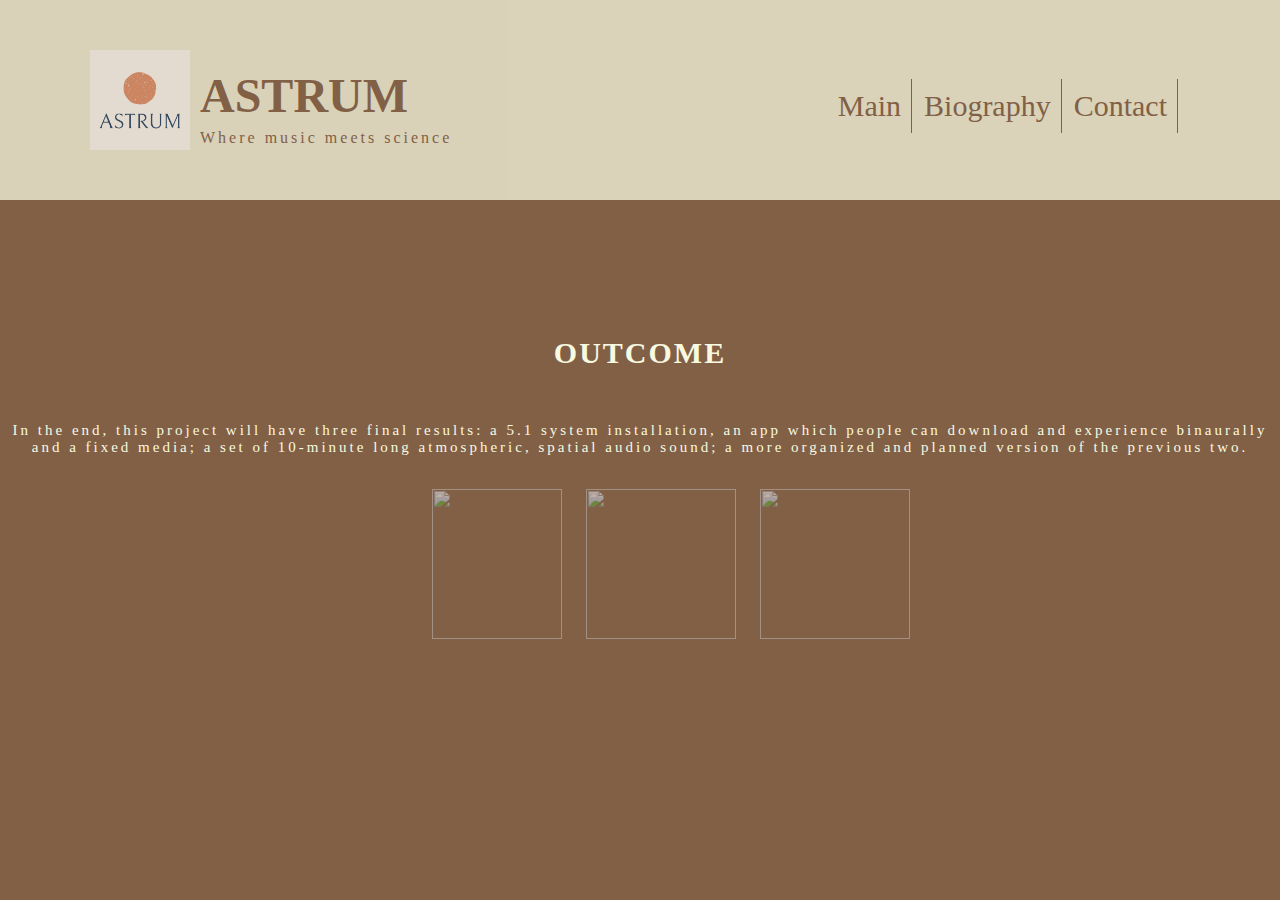
==== about.html @ 9ff1ed34 "update" ====
<!DOCTYPE html>
<html lang="en" dir="ltr">
  <head>

    <meta charset="utf-8">
    <link rel="stylesheet" href="style.css">
    <title>My Portfolio</title>

  </head>
  <style media="screen">
    .explaination
    {
      font-family: segoe ui;
      font-size: 15px;
    }

    h5
    {
      font-weight: lighter;
    }



  </style>
  <body id="aboutbody">


    <h1 class="titlepagename">
      <div id="titlepagetext">
        ASTRUM
      </div>
    </h1>
    <br>
    <p id="subtitle">Where music meets science</p>

    <table id="topnavtab">
      <tr>
        <th class="tableheader"><a href="index.html">Main</a></th>
        <th class="tableheader"><a href="biography.html">Biography</a></th>
        <th class="tableheader"><a href="contact.html">Contact</a></th>
      </tr>
    </table>
    <img id="logo" src="pictures/astrum logo.png" height="100" width="100">

    <div class="transitionbody">
    <div id="firstsettext" class="explaination" >
      <h1>OUTCOME</h1><br>
        <p>In the end, this project will have three final results: a 5.1 system installation, an app which people can download and experience binaurally
        <br> and a fixed media; a set of 10-minute long atmospheric, spatial audio sound; a more organized and planned version of the previous two.</p>
    <br>
    <br>
    <br>
    <br>

    </div>
    <div class="imagelinks">

      <div id="planetlink1" class="forBlur">
            <span id="planet1span">
              <a href="aboutaudio.html">
              <img src="pictures/planet4.png" style="height: 100%; width: 100%; object-fit:contain">
            </span>
      </div>

      <div id="planetlink2" class="forBlur">
            <span id="planet2span">
              <a href="listen.html">
              <img src="pictures/planet5.png" style="height: 100%; width: 100%; object-fit:contain">
            </span>
      </div>

      <div id="planetlink3" class="forBlur">
            <span id="planet3span">
              <a href="aboutfixedmedia.html">
              <img src="pictures/planet6.png" style="height: 100%; width: 100%; object-fit:contain">
            </span>
      </div>

    </div>

  </div>



  </body>
</html>
---- style.css ----
a {
  text-decoration: none;
  color: #826046;
}

#albumcover {
  clip-path: inset(0px 200px 10px 30px);
  box-shadow: 10px 10px 5px grey;
  transition: transform 0.4s, clip-path 0.4s, left 0.4s, top 0.4s, opacity 0.4s;
  position: relative;
  /* values are from-top, from-right, from-bottom, from-left */
}

#concertcover:hover, #albumcover:hover {
  transform: scale(1.2);
  clip-path: inset(0px 0px 0px 0px);
}

#albumcoverdescription {
  position: absolute;
  color: white;
  top: 10%;
  letter-spacing: 3px;
  left: 30%;
  font-family: segoe ui;
  font-weight: lighter;
  font-size: 0px;
  opacity: 0;
  transition: opacity 0.4s, left 0.4s;
}

#firstsettext {
  text-align: center;
  vertical-align: top;
  color: #F7F9E0;
  letter-spacing: 2px;
}
#firstsettext p {
  letter-spacing: 3px;
  font-weight: lighter;
}

p {
  letter-spacing: 2px;
}

.titlepagename {
  font-family: segoe ui;
  background-color: #F7F9E0;
  opacity: 0.75;
  height: 200px;
  width: auto;
  margin-bottom: 10;
  margin-top: 0;
  padding: 0;
}

#albumcover:hover ~ #albumcoverdescription {
  opacity: 1;
  font-size: 20px;
  left: 50%;
}

#albumcover {
  height: 400px;
  oacity: 1;
  width: 400px;
  top: -60px;
  left: 20%;
  margin: 10x;
  animation-delay: 2s;
  animation: float 4s ease-in-out infinite;
}

#planetlink1 {
  display: inline-block;
  height: 150px;
  opacity: 0.5;
  width: 130px;
  top: -60px;
  left: 20%;
  margin: 10px;
  transition: opacity 0.4s, height 0.4s, width 0.4s, left 0.4s, top 0.4s;
  position: relative;
  animation: float 4s ease-in-out infinite;
}
#planetlink1 #planet1span {
  transition: opacity 0.4s;
}
#planetlink1:hover {
  top: -70px;
  height: 230px;
  width: 300px;
  left: 15%;
  opacity: 1;
}
#planetlink1:hover > #planet1span {
  transform: scale(1.2);
}

#albumcover:hover {
  left: 250px;
  top: -78px;
}

#planetlink2 {
  display: inline-block;
  height: 150px;
  opacity: 0.5;
  width: 150px;
  top: -60px;
  left: 20%;
  margin: 10px;
  transition: opacity 0.4s, height 0.4s, width 0.4s, left 0.4s, top 0.4s;
  position: relative;
  animation: float 5s ease-in-out infinite;
}
#planetlink2 #planet2span {
  transition: opacity 0.4s;
}
#planetlink2:hover {
  top: -70px;
  height: 230px;
  width: 300px;
  left: 15%;
  opacity: 1;
}
#planetlink2:hover > #planet2span {
  transform: scale(1.2);
}

.blackcover {
  position: fixed;
  width: 100%;
  height: 100%;
  background-color: black;
}

#Mercury {
  display: inline-block;
  height: 150px;
  opacity: 0.5;
  width: 150px;
  top: -60px;
  left: 15%;
  margin: 10px;
  transition: opacity 0.4s, height 0.4s, width 0.4s, left 0.4s, top 0.4s;
  position: relative;
  animation: float 5s ease-in-out infinite;
}
#Mercury #Mercuryspan {
  transition: opacity 0.4s;
}
#Mercury:hover {
  opacity: 1;
}
#Mercury:hover > #Mercuryspan {
  transform: scale(0.7);
}

#mercuryparagraph {
  text-align: center;
}

.imagelinks {
  position: relative;
  left: 13%;
}

#Venus {
  display: inline-block;
  height: 150px;
  opacity: 0.5;
  width: 150px;
  top: -400px;
  left: 25%;
  margin: 10px;
  transition: opacity 0.4s, height 0.4s, width 0.4s, left 0.4s, top 0.4s;
  position: relative;
  animation: float 3s ease-in-out infinite;
}
#Venus #Venusspan {
  transition: opacity 0.4s;
}
#Venus:hover {
  opacity: 1;
}
#Venus:hover > #Venusspan {
  transform: scale(0.7);
}

#Venusparagraph {
  margin: 0px;
  padding: 0px;
  vertical-align: top;
  text-align: center;
  top: -180px;
  position: relative;
}

.imagelinks {
  position: relative;
  left: 13%;
}

#planetlink3 {
  display: inline-block;
  height: 150px;
  opacity: 0.5;
  width: 150px;
  top: -60px;
  left: 20%;
  margin: 10px;
  transition: opacity 0.4s, height 0.4s, width 0.4s, left 0.4s, top 0.4s;
  position: relative;
  animation: float 7s ease-in-out infinite;
}
#planetlink3 #planet3span {
  transition: opacity 0.4s;
}
#planetlink3:hover {
  top: -70px;
  height: 230px;
  width: 300px;
  left: 15%;
  opacity: 1;
}
#planetlink3:hover > #planet3span {
  transform: scale(1.2);
}

#spaceshuttle {
  display: inline-block;
  height: 150px;
  opacity: 0.5;
  width: 150px;
  top: -60px;
  left: 45%;
  margin: 10px;
  transition: opacity 0.4s, height 0.4s, width 0.4s, left 0.4s, top 0.4s;
  position: relative;
  animation: float 7s ease-in-out infinite;
}
#spaceshuttle #spaceshuttlespan {
  transition: opacity 0.4s;
}
#spaceshuttle:hover {
  top: -70px;
  height: 230px;
  width: 300px;
  left: 40%;
  opacity: 1;
}
#spaceshuttle:hover > #spaceshuttlespan {
  transform: scale(1.2);
}

#albumcover:hover {
  left: 250px;
  top: -78px;
}

#albumcover:hover ~ div {
  opacity: 0.2;
}

.tableheader {
  border-right: 1px solid #826046;
  border-spacing: 2px;
  padding: 10px;
  font-weight: 100;
  font-size: 30px;
  position: relative;
  top: -50px;
  color: #826046;
}

#subtitle {
  margin: 0;
  padding: 0;
  font-family: segoe ui;
  font-weight: lighter;
  letter-spacing: 3px;
  position: relative;
  left: 200px;
  top: -110px;
  color: #826046;
}

#topnavtab {
  margin-right: 100px;
  margin-left: auto;
  position: relative;
  top: -130px;
  border-right: 3px;
  font-weight: lighter;
  font-family: segoe ui;
  margin-bottom: 10;
  margin-top: 0;
  padding: 0;
}

#titlepagetext {
  line-height: 4em;
  position: relative;
  left: 200px;
  font-size: 1.5em;
  margin-right: 10px;
  opacity: 1 !important;
  color: #826046;
}

.transitionbody {
  animation: transitionIn 0.75s;
}

.indexbody {
  width: 100%;
  height: 100%;
  margin: 0px;
  padding: 0px;
  background-color: #826046;
  overflow-x: hidden;
  overflow-y: hidden;
}

.listenbody {
  width: 100%;
  height: 100%;
  margin: 0px;
  padding: 0px;
  background-color: #826046;
  overflow-x: hidden;
  overflow-y: auto;
}

#aboutbody {
  width: 100%;
  height: 100%;
  margin: 0px;
  padding: 0px;
  background-color: #826046;
  overflow-x: hidden;
  overflow-y: auto;
}

.aboutaudiobody {
  width: 100%;
  height: 100%;
  margin: 0px;
  padding: 0px;
  background-color: #826046;
  overflow-x: hidden;
  overflow-y: auto;
}

#concertcover {
  position: relative;
  top: -460px;
  left: 36%;
  width: 400px;
  height: 400px;
  clip-path: inset(0px 110px 0px 110px);
  box-shadow: 10px 10px 5px grey;
  transition: transform 0.4s, clip-path 0.4s, left 0.4s, top 0.4s, opacity 0.4s;
  position: relative;
  animation: float 6s ease-in-out infinite;
}

#violinProfcoverdescription {
  font-family: segoe ui;
  font-size: 20px;
  left: 41%;
  position: absolute;
  font-weight: lighter;
  opacity: 0;
  letter-spacing: 3px;
  color: #F7F9E0;
  transition: opacity 0.2s, left 0.4s;
}

#invisiblebox2:hover ~ #violinProfcoverdescription {
  opacity: 1;
  left: 30%;
}

#violinProfcover {
  position: relative;
  top: -870px;
  opacity: 1;
  left: 52%;
  width: 768px;
  height: 432px;
  clip-path: inset(30px 400px 0px 200px);
  box-shadow: 10px 10px 5px grey;
  transition: transform 0.4s, clip-path 0.4s, left 0.4s, top 0.4s, opacity 0.4s;
  position: relative;
  animation: float 5s ease-in-out infinite;
}

@keyframes float {
  0% {
    transform: translatey(0px);
  }
  50% {
    transform: translatey(-20px);
  }
  100% {
    transform: translatey(0px);
  }
}
#concertcoverdescription2 {
  font-weight: lighter;
  font-family: segoe ui;
  color: #F7F9E0;
  position: absolute;
  font-size: 20px;
  letter-spacing: 3px;
  left: 30%;
  top: 30%;
  opacity: 0;
  transition: opacity 0.2s, left 0.2s, top 0.2s;
  z-index: 11;
}

#invisiblebox:hover ~ #concertcoverdescription2 {
  opacity: 1;
  left: 27%;
  top: 48%;
}

#title {
  font-family: segoe ui;
  font-weight: lighter;
  text-align: center;
  color: #F7F9E0;
}

#facebookpic {
  position: relative;
  left: 43%;
}

#invisiblebox {
  height: 390px;
  width: 200px;
  opacity: 0;
  top: -60px;
  left: 42.5%;
  position: absolute;
  background-color: red;
  z-index: 10;
  animation: float 6s ease-in-out infinite;
}
#invisiblebox:hover {
  left: 35%;
  top: -90px;
  width: 450px;
  height: 450px;
}

#invisiblebox2 {
  height: 390px;
  width: 200px;
  opacity: 0;
  top: -30px;
  left: 65%;
  position: absolute;
  background-color: red;
  z-index: 10;
  animation: float 6s ease-in-out infinite;
}
#invisiblebox2:hover {
  left: 56%;
  top: -90px;
  width: 450px;
  height: 450px;
}
#invisiblebox2:hover ~ #violinProfcover {
  transform: scale(1.2);
  left: 43%;
  clip-path: inset(20px 150px 0px 200px);
}
#invisiblebox2:hover ~ #concertcover {
  opacity: 0.2;
}
#invisiblebox2:hover ~ #albumcover {
  opacity: 0.2;
}

#links {
  position: relative;
  width: auto;
  height: 700px;
}

@keyframes transitionIn {
  from {
    opacity: 0;
    transform: rotateX(-10deg);
  }
  to {
    opacity: 1;
    transform: rotateX(0deg);
  }
}
#invisiblebox:hover ~ .forBlur {
  opacity: 0.2;
}

#invisiblebox:hover ~ #concertcover {
  transform: scale(1.2);
  clip-path: inset(0px 0px 0px 0px);
}

#logo {
  position: absolute;
  top: 50px;
  left: 90px;
}

/*# sourceMappingURL=style.css.map */
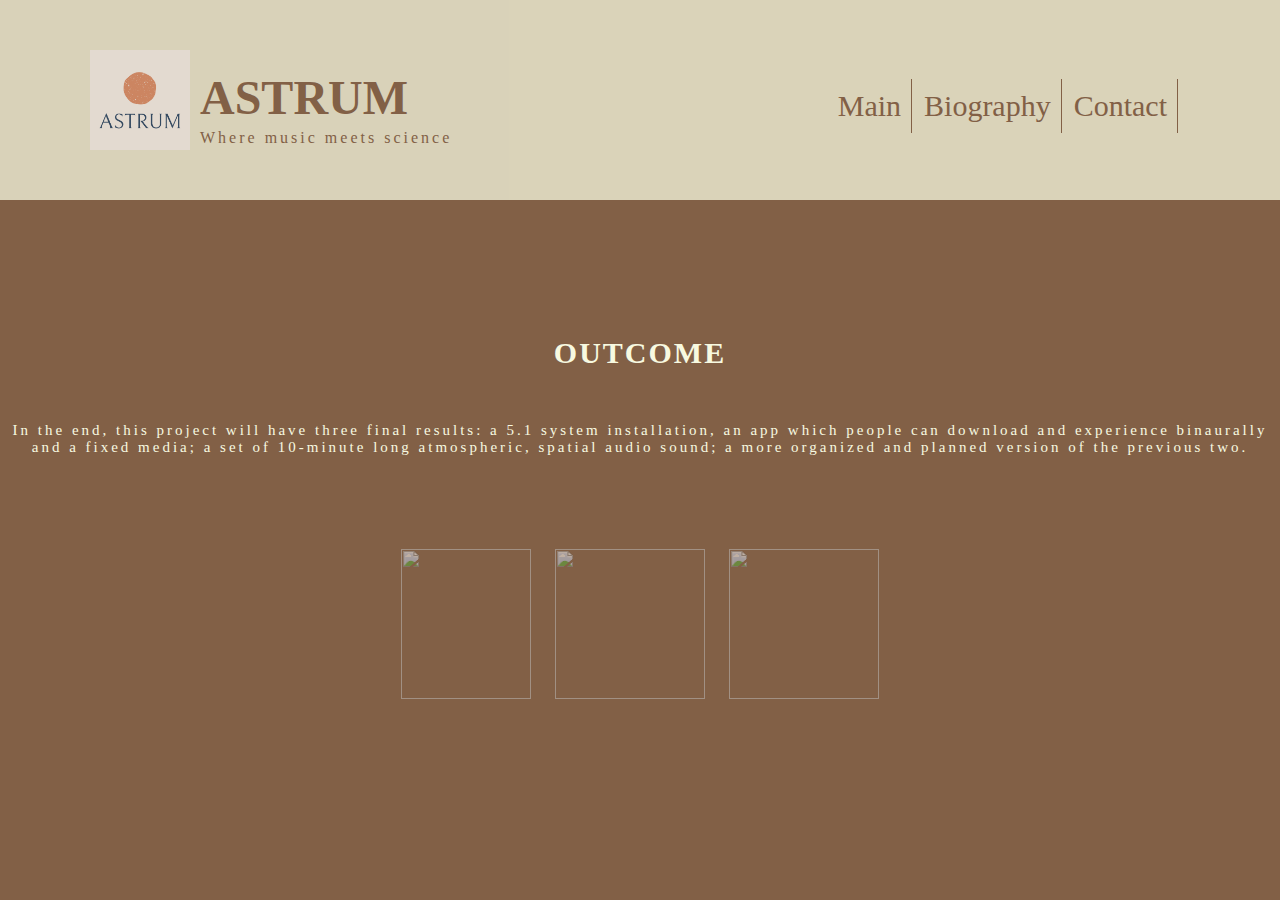
==== commit ade12ca0: "added parallex" ====
--- a/about.html
+++ b/about.html
@@ -26,12 +26,14 @@
 
 
     <h1 class="titlepagename">
-      <div id="titlepagetext">
-        ASTRUM
+      <div id="titlepagediv">
+        <h1 id="titlepagetext">ASTRUM</h1>
       </div>
     </h1>
     <br>
-    <p id="subtitle">Where music meets science</p>
+    <div style="display: inline-block">
+      <p id="subtitle" >Where music meets science</p>
+    </div>
 
     <table id="topnavtab">
       <tr>
@@ -54,27 +56,27 @@
 
     </div>
     <div class="imagelinks">
-
-      <div id="planetlink1" class="forBlur">
+      <div id="planetlink1" class="planetsimages">
             <span id="planet1span">
               <a href="aboutaudio.html">
               <img src="pictures/planet4.png" style="height: 100%; width: 100%; object-fit:contain">
             </span>
       </div>
 
-      <div id="planetlink2" class="forBlur">
+      <div id="planetlink2" class="planetsimages">
             <span id="planet2span">
               <a href="listen.html">
               <img src="pictures/planet5.png" style="height: 100%; width: 100%; object-fit:contain">
             </span>
       </div>
 
-      <div id="planetlink3" class="forBlur">
+      <div id="planetlink3" class="planetsimages">
             <span id="planet3span">
               <a href="aboutfixedmedia.html">
               <img src="pictures/planet6.png" style="height: 100%; width: 100%; object-fit:contain">
             </span>
       </div>
+
 
     </div>
 
--- a/style.css
+++ b/style.css
@@ -6,26 +6,36 @@
 #albumcover {
   clip-path: inset(0px 200px 10px 30px);
   box-shadow: 10px 10px 5px grey;
-  transition: transform 0.4s, clip-path 0.4s, left 0.4s, top 0.4s, opacity 0.4s;
-  position: relative;
+  transition: transform 0.4s, clip-path 0.4s ease, left 0.4s, top 0.4s, opacity 0.4s;
   /* values are from-top, from-right, from-bottom, from-left */
 }
 
-#concertcover:hover, #albumcover:hover {
+#violinProfcover, #concertcover, #albumcover {
+  z-index: 50;
+}
+
+#violinProfcover:hover, #concertcover:hover, #albumcover:hover {
   transform: scale(1.2);
   clip-path: inset(0px 0px 0px 0px);
 }
 
-#albumcoverdescription {
+.topbarcover {
+  width: 100%;
   position: absolute;
+  height: 30px;
+  top: auto;
+}
+
+#albumcoverdescriptiondiv {
+  display: inline-block;
+  text-align: center;
   color: white;
-  top: 10%;
   letter-spacing: 3px;
-  left: 30%;
   font-family: segoe ui;
   font-weight: lighter;
   font-size: 0px;
-  opacity: 0;
+  opacity: 1;
+  z-index: 12;
   transition: opacity 0.4s, left 0.4s;
 }
 
@@ -55,30 +65,33 @@
   padding: 0;
 }
 
-#albumcover:hover ~ #albumcoverdescription {
+#albumcover:hover ~ #albumcoverdescriptiondiv {
   opacity: 1;
   font-size: 20px;
-  left: 50%;
 }
 
 #albumcover {
   height: 400px;
-  oacity: 1;
+  opacity: 0.3;
   width: 400px;
-  top: -60px;
-  left: 20%;
-  margin: 10x;
+  margin: 10px;
   animation-delay: 2s;
   animation: float 4s ease-in-out infinite;
 }
+#albumcover:hover {
+  opacity: 1;
+}
+
+.planetsimages {
+  display: inline-block;
+}
 
 #planetlink1 {
+  text-align: center;
   display: inline-block;
   height: 150px;
   opacity: 0.5;
   width: 130px;
-  top: -60px;
-  left: 20%;
   margin: 10px;
   transition: opacity 0.4s, height 0.4s, width 0.4s, left 0.4s, top 0.4s;
   position: relative;
@@ -88,28 +101,19 @@
   transition: opacity 0.4s;
 }
 #planetlink1:hover {
-  top: -70px;
-  height: 230px;
-  width: 300px;
-  left: 15%;
+  height: 250px;
+  width: 250px;
   opacity: 1;
 }
 #planetlink1:hover > #planet1span {
   transform: scale(1.2);
 }
 
-#albumcover:hover {
-  left: 250px;
-  top: -78px;
-}
-
 #planetlink2 {
   display: inline-block;
   height: 150px;
   opacity: 0.5;
   width: 150px;
-  top: -60px;
-  left: 20%;
   margin: 10px;
   transition: opacity 0.4s, height 0.4s, width 0.4s, left 0.4s, top 0.4s;
   position: relative;
@@ -119,10 +123,8 @@
   transition: opacity 0.4s;
 }
 #planetlink2:hover {
-  top: -70px;
-  height: 230px;
-  width: 300px;
-  left: 15%;
+  height: 250px;
+  width: 250px;
   opacity: 1;
 }
 #planetlink2:hover > #planet2span {
@@ -163,8 +165,8 @@
 }
 
 .imagelinks {
-  position: relative;
-  left: 13%;
+  width: 100%;
+  text-align: center;
 }
 
 #Venus {
@@ -198,18 +200,11 @@
   position: relative;
 }
 
-.imagelinks {
-  position: relative;
-  left: 13%;
-}
-
 #planetlink3 {
   display: inline-block;
   height: 150px;
   opacity: 0.5;
   width: 150px;
-  top: -60px;
-  left: 20%;
   margin: 10px;
   transition: opacity 0.4s, height 0.4s, width 0.4s, left 0.4s, top 0.4s;
   position: relative;
@@ -219,10 +214,8 @@
   transition: opacity 0.4s;
 }
 #planetlink3:hover {
-  top: -70px;
-  height: 230px;
-  width: 300px;
-  left: 15%;
+  height: 250px;
+  width: 250px;
   opacity: 1;
 }
 #planetlink3:hover > #planet3span {
@@ -253,15 +246,6 @@
 }
 #spaceshuttle:hover > #spaceshuttlespan {
   transform: scale(1.2);
-}
-
-#albumcover:hover {
-  left: 250px;
-  top: -78px;
-}
-
-#albumcover:hover ~ div {
-  opacity: 0.2;
 }
 
 .tableheader {
@@ -300,31 +284,39 @@
   padding: 0;
 }
 
+#titlepagediv {
+  line-height: 4em;
+  position: absolute;
+  width: 100%;
+  margin-right: 0px;
+}
+
 #titlepagetext {
+  width: 100px;
   line-height: 4em;
   position: relative;
+  font-size: 1.5em;
+  margin-right: 0px;
+  bottom: 30px;
   left: 200px;
-  font-size: 1.5em;
-  margin-right: 10px;
   opacity: 1 !important;
   color: #826046;
 }
 
 .transitionbody {
+  text-align: center;
   animation: transitionIn 0.75s;
 }
 
+#divformove {
+  text-align: center;
+}
+
+.firstpagecover {
+  display: inline-block;
+}
+
 .indexbody {
-  width: 100%;
-  height: 100%;
-  margin: 0px;
-  padding: 0px;
-  background-color: #826046;
-  overflow-x: hidden;
-  overflow-y: hidden;
-}
-
-.listenbody {
   width: 100%;
   height: 100%;
   margin: 0px;
@@ -334,7 +326,7 @@
   overflow-y: auto;
 }
 
-#aboutbody {
+.listenbody {
   width: 100%;
   height: 100%;
   margin: 0px;
@@ -344,6 +336,15 @@
   overflow-y: auto;
 }
 
+#aboutbody {
+  width: 100%;
+  height: 900px;
+  margin: 0px;
+  padding: 0px;
+  background-color: #826046;
+  overflow-x: hidden;
+}
+
 .aboutaudiobody {
   width: 100%;
   height: 100%;
@@ -355,16 +356,16 @@
 }
 
 #concertcover {
-  position: relative;
-  top: -460px;
-  left: 36%;
   width: 400px;
   height: 400px;
+  opacity: 0.3;
   clip-path: inset(0px 110px 0px 110px);
   box-shadow: 10px 10px 5px grey;
   transition: transform 0.4s, clip-path 0.4s, left 0.4s, top 0.4s, opacity 0.4s;
-  position: relative;
   animation: float 6s ease-in-out infinite;
+}
+#concertcover:hover {
+  opacity: 1;
 }
 
 #violinProfcoverdescription {
@@ -379,23 +380,23 @@
   transition: opacity 0.2s, left 0.4s;
 }
 
-#invisiblebox2:hover ~ #violinProfcoverdescription {
-  opacity: 1;
-  left: 30%;
+#violinclipart {
+  animation: floatwithXwiggle 5s ease-in-out infinite;
+  position: relative;
+  top: -50px;
 }
 
 #violinProfcover {
-  position: relative;
-  top: -870px;
-  opacity: 1;
-  left: 52%;
-  width: 768px;
-  height: 432px;
-  clip-path: inset(30px 400px 0px 200px);
+  clip-path: inset(0px 30px 10px 200px);
   box-shadow: 10px 10px 5px grey;
-  transition: transform 0.4s, clip-path 0.4s, left 0.4s, top 0.4s, opacity 0.4s;
-  position: relative;
+  height: 400px;
+  opacity: 0.3;
+  width: 400px;
+  transition: opacity 0.4s, width 0.4s, height 0.4s, margin-right 0.4s, margin-left 0.4s, clip-path 0.4s;
   animation: float 5s ease-in-out infinite;
+}
+#violinProfcover:hover {
+  opacity: 1;
 }
 
 @keyframes float {
@@ -407,6 +408,17 @@
   }
   100% {
     transform: translatey(0px);
+  }
+}
+@keyframes floatwithXwiggle {
+  0% {
+    transform: translate(0px, 0px);
+  }
+  50% {
+    transform: translate(5px, -20px);
+  }
+  100% {
+    transform: translate(0px, 0px);
   }
 }
 #concertcoverdescription2 {
@@ -423,75 +435,19 @@
   z-index: 11;
 }
 
-#invisiblebox:hover ~ #concertcoverdescription2 {
-  opacity: 1;
-  left: 27%;
-  top: 48%;
-}
-
 #title {
   font-family: segoe ui;
   font-weight: lighter;
   text-align: center;
+  position: relative;
+  top: -50px;
   color: #F7F9E0;
 }
 
-#facebookpic {
-  position: relative;
-  left: 43%;
-}
-
-#invisiblebox {
-  height: 390px;
-  width: 200px;
-  opacity: 0;
-  top: -60px;
-  left: 42.5%;
-  position: absolute;
-  background-color: red;
-  z-index: 10;
-  animation: float 6s ease-in-out infinite;
-}
-#invisiblebox:hover {
-  left: 35%;
-  top: -90px;
-  width: 450px;
-  height: 450px;
-}
-
-#invisiblebox2 {
-  height: 390px;
-  width: 200px;
-  opacity: 0;
-  top: -30px;
-  left: 65%;
-  position: absolute;
-  background-color: red;
-  z-index: 10;
-  animation: float 6s ease-in-out infinite;
-}
-#invisiblebox2:hover {
-  left: 56%;
-  top: -90px;
-  width: 450px;
-  height: 450px;
-}
-#invisiblebox2:hover ~ #violinProfcover {
-  transform: scale(1.2);
-  left: 43%;
-  clip-path: inset(20px 150px 0px 200px);
-}
-#invisiblebox2:hover ~ #concertcover {
-  opacity: 0.2;
-}
-#invisiblebox2:hover ~ #albumcover {
-  opacity: 0.2;
-}
-
 #links {
-  position: relative;
+  text-align: center;
   width: auto;
-  height: 700px;
+  height: auto;
 }
 
 @keyframes transitionIn {
@@ -504,15 +460,6 @@
     transform: rotateX(0deg);
   }
 }
-#invisiblebox:hover ~ .forBlur {
-  opacity: 0.2;
-}
-
-#invisiblebox:hover ~ #concertcover {
-  transform: scale(1.2);
-  clip-path: inset(0px 0px 0px 0px);
-}
-
 #logo {
   position: absolute;
   top: 50px;
